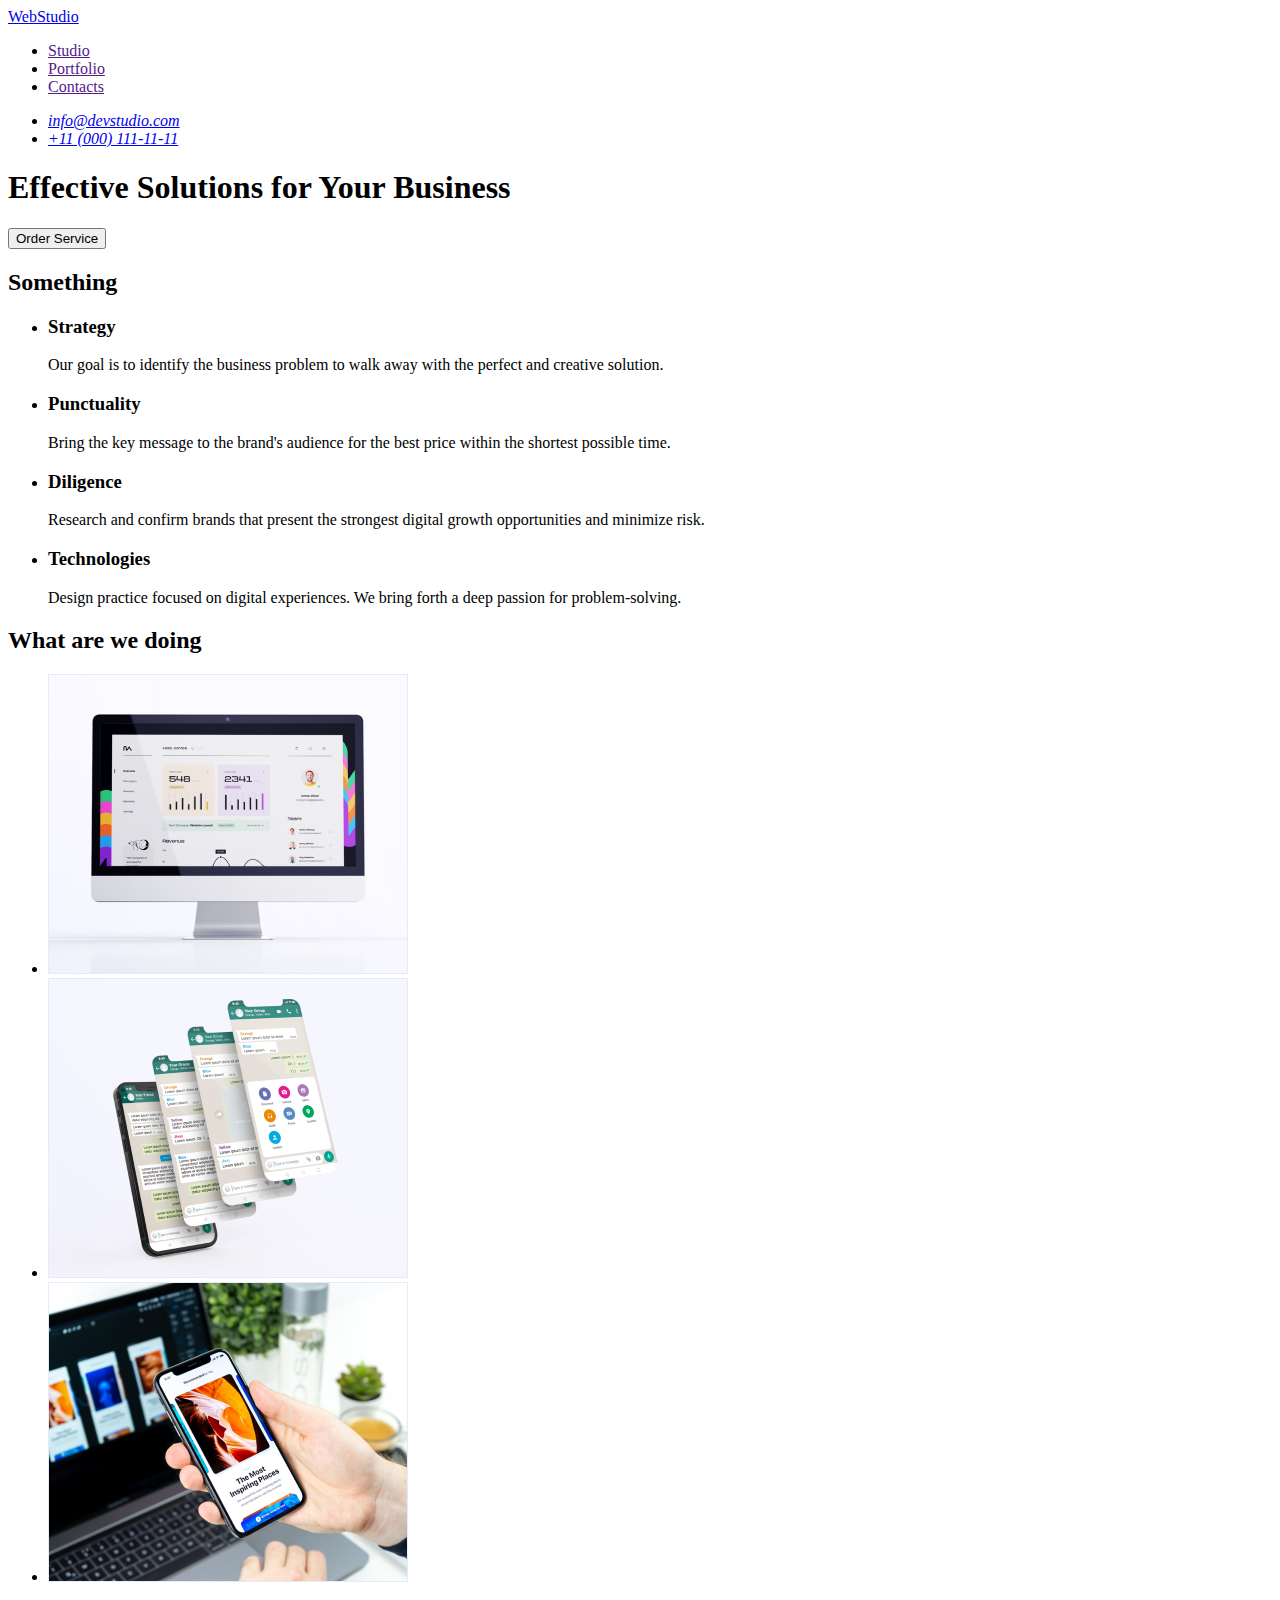
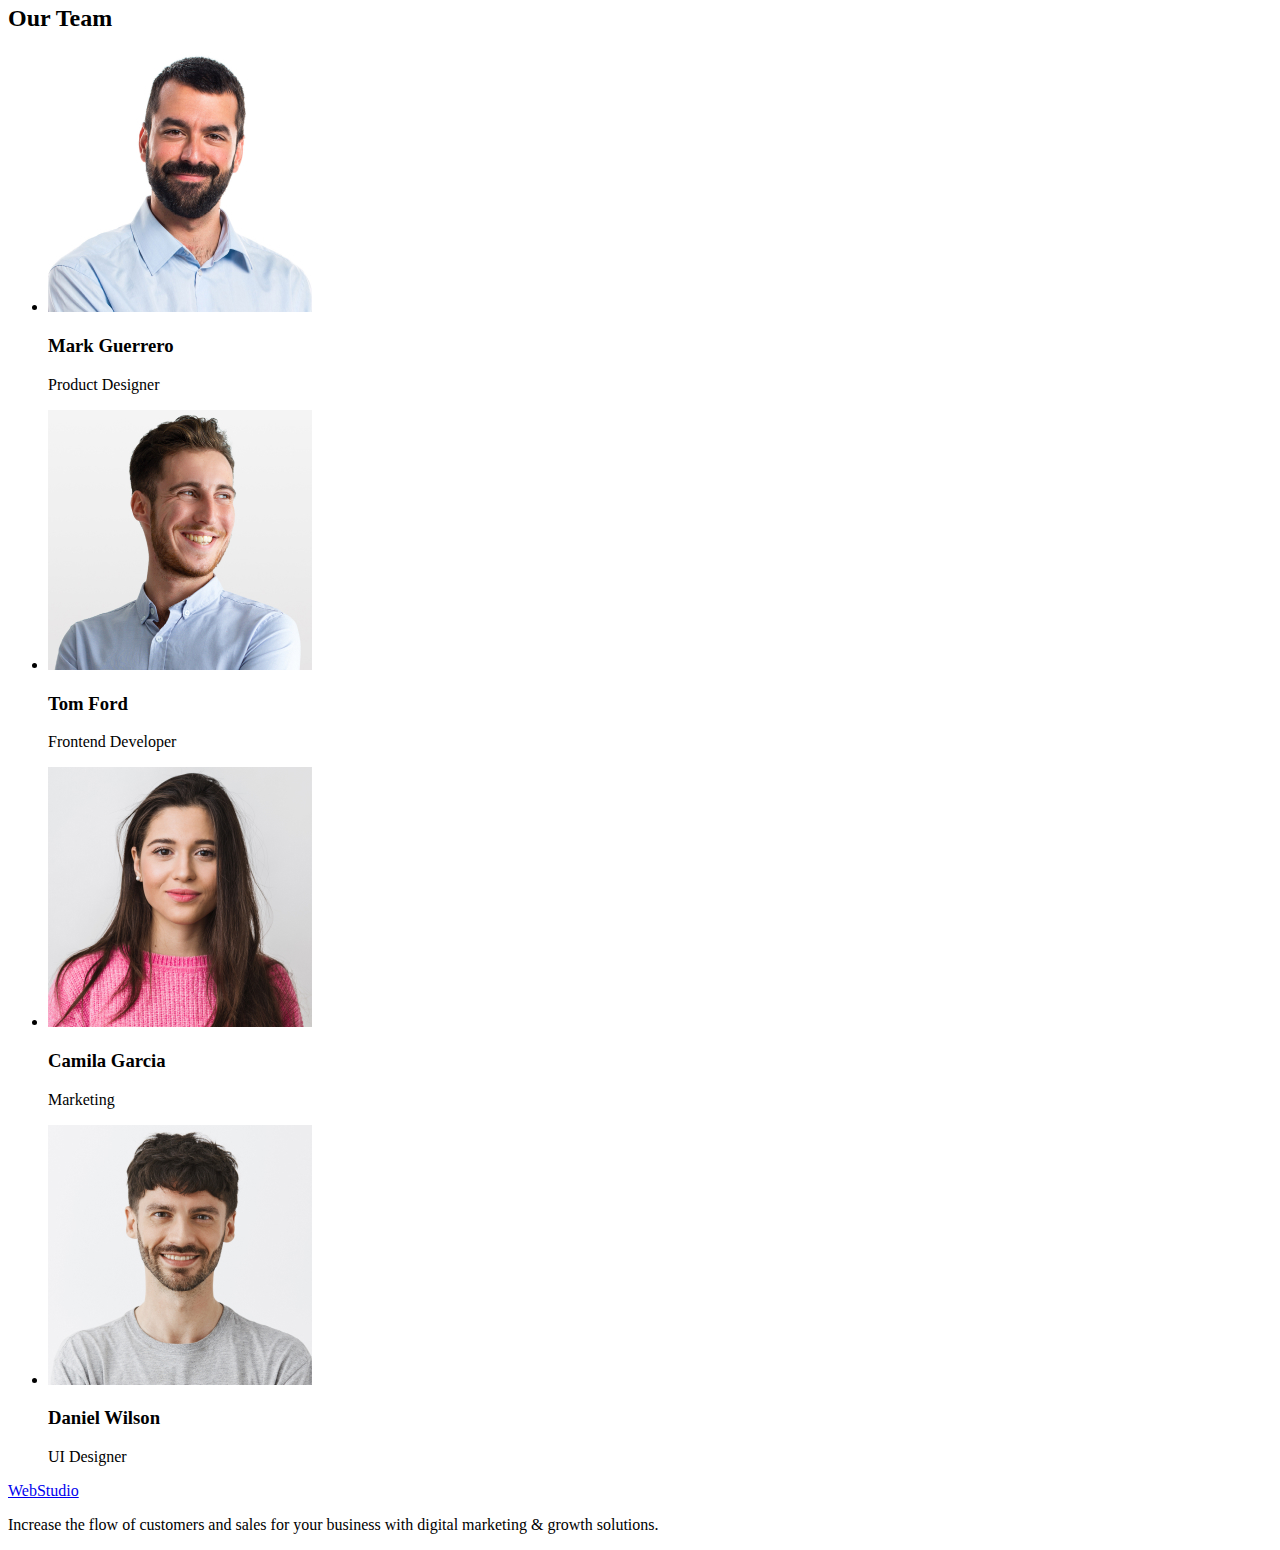
==== index.html @ 7dac35d1 "+" ====
<!DOCTYPE html>
<html lang="en">
  <head>
    <meta charset="UTF-8" />
    <meta http-equiv="X-UA-Compatible" content="IE=edge" />
    <meta name="viewport" content="width=device-width, initial-scale=1.0" />
    <title>WebStudio</title>
  </head>
  <body>
    <header>
      <nav>
        <a href="./index.html">WebStudio</a>
        <ul>
          <li><a href="">Studio</a></li>
          <li><a href="">Portfolio</a></li>
          <li><a href="">Contacts</a></li>
        </ul>
      </nav>
      <address>
        <ul>
          <li><a href="mailto:info@devstudio.com">info@devstudio.com</a></li>
          <li><a href="tel:+110001111111">+11 (000) 111-11-11</a></li>
        </ul>
      </address>
    </header>
    <main>
      <section>
        <h1>Effective Solutions for Your Business</h1>
        <button type="button">Order Service</button>
      </section>
      <section>
        <h2>Something</h2>
        <ul>
          <li>
            <h3>Strategy</h3>
            <p>
              Our goal is to identify the business problem to walk away with the
              perfect and creative solution.
            </p>
          </li>

          <li>
            <h3>Punctuality</h3>
            <p>
              Bring the key message to the brand's audience for the best price
              within the shortest possible time.
            </p>
          </li>

          <li>
            <h3>Diligence</h3>
            <p>
              Research and confirm brands that present the strongest digital
              growth opportunities and minimize risk.
            </p>
          </li>

          <li>
            <h3>Technologies</h3>
            <p>
              Design practice focused on digital experiences. We bring forth a
              deep passion for problem-solving.
            </p>
          </li>
        </ul>
      </section>
      <section>
        <h2>What are we doing</h2>
        <ul>
          <li><img src="./images/wwd.jpg" alt="first-logo" width="360" /></li>
          <li><img src="./images/wwd2.jpg" alt="second-logo" width="360" /></li>
          <li><img src="./images/wwd3.jpg" alt="third-logo" width="360" /></li>
        </ul>
      </section>
      <section>
        <h2>Our Team</h2>
        <ul>
          <li>
            <img src="./images/team1.jpg" alt="team-1" width="264" />
            <h3>Mark Guerrero</h3>
            <p>Product Designer</p>
          </li>
          <li>
            <img src="./images/team2.jpg" alt="team-2" width="264" />
            <h3>Tom Ford</h3>
            <p>Frontend Developer</p>
          </li>
          <li>
            <img src="./images/team3.jpg" alt="team-3" width="264" />
            <h3>Camila Garcia</h3>
            <p>Marketing</p>
          </li>
          <li>
            <img src="./images/team4.jpg" alt="team-4" width="264" />
            <h3>Daniel Wilson</h3>
            <p>UI Designer</p>
          </li>
        </ul>
      </section>
    </main>
    <footer>
      <a href="./index.html">WebStudio</a>
      <p>
        Increase the flow of customers and sales for your business with digital
        marketing & growth solutions.
      </p>
    </footer>
  </body>
</html>
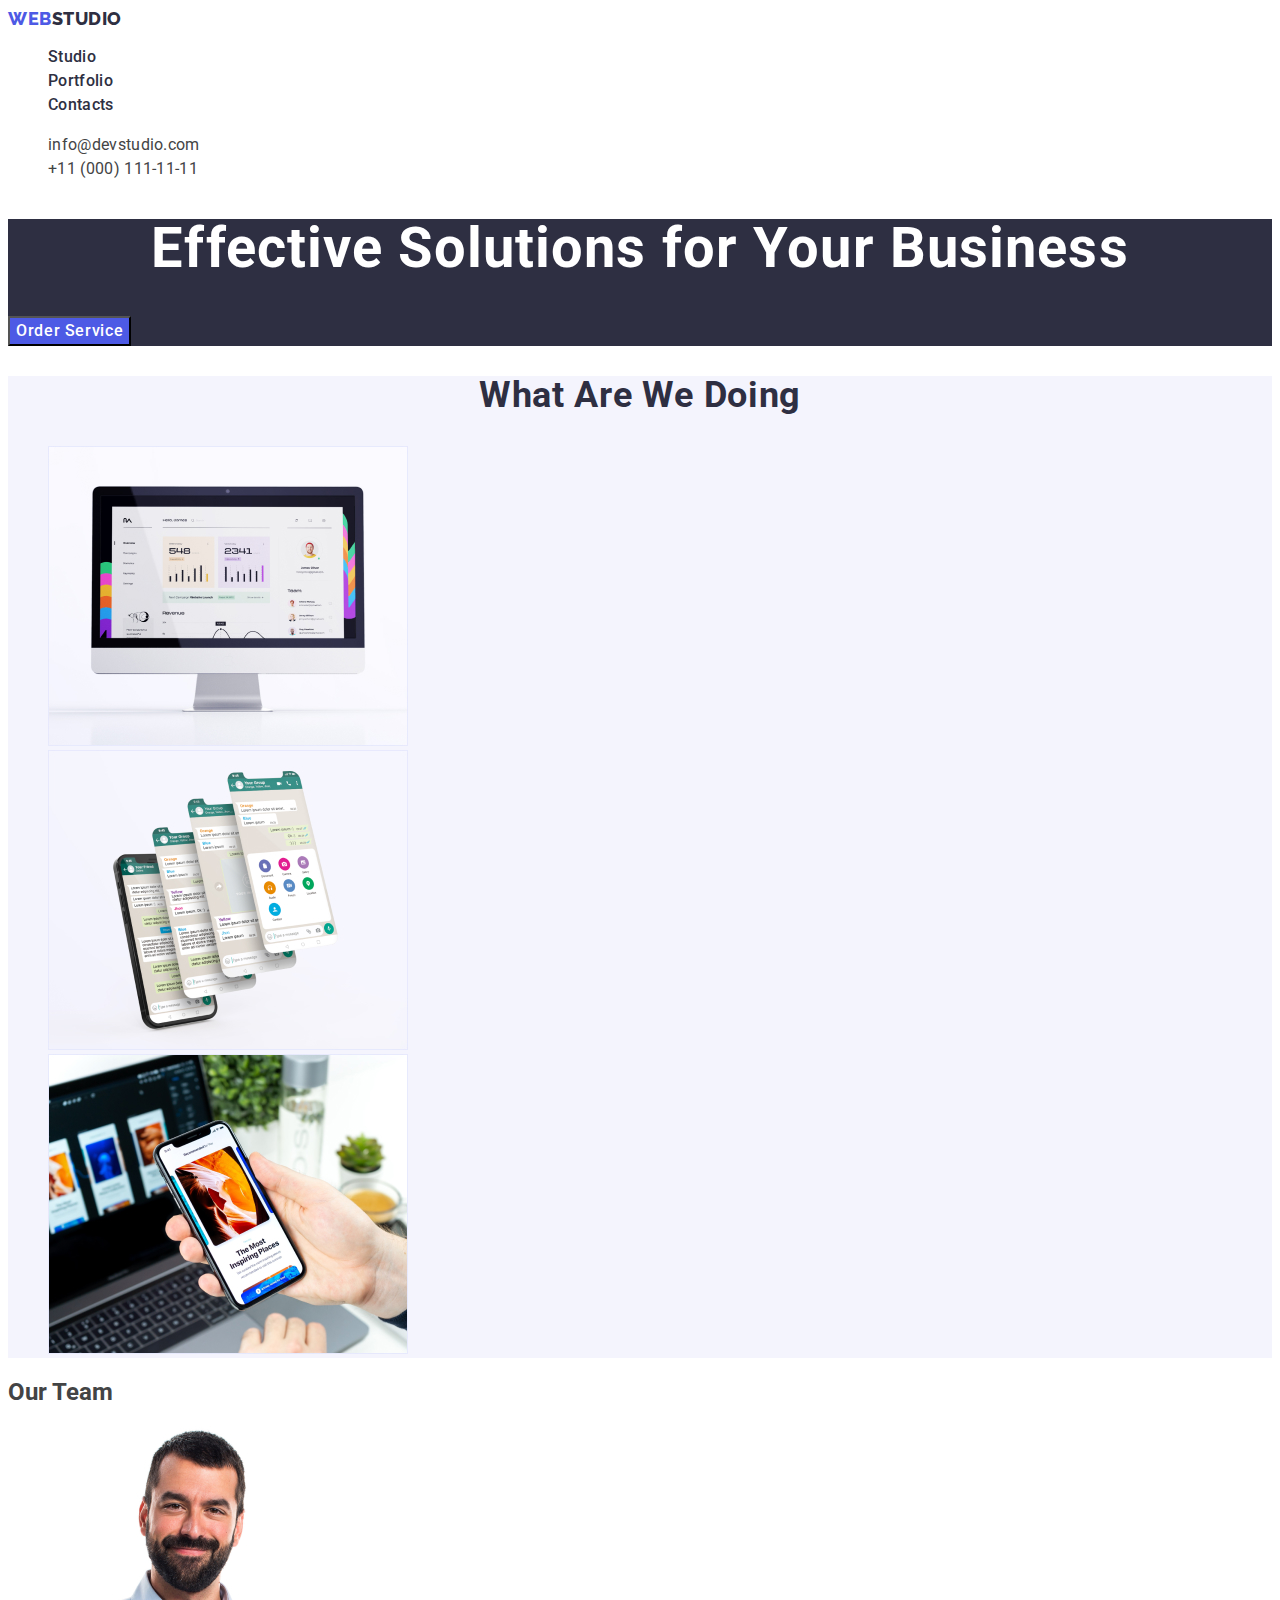
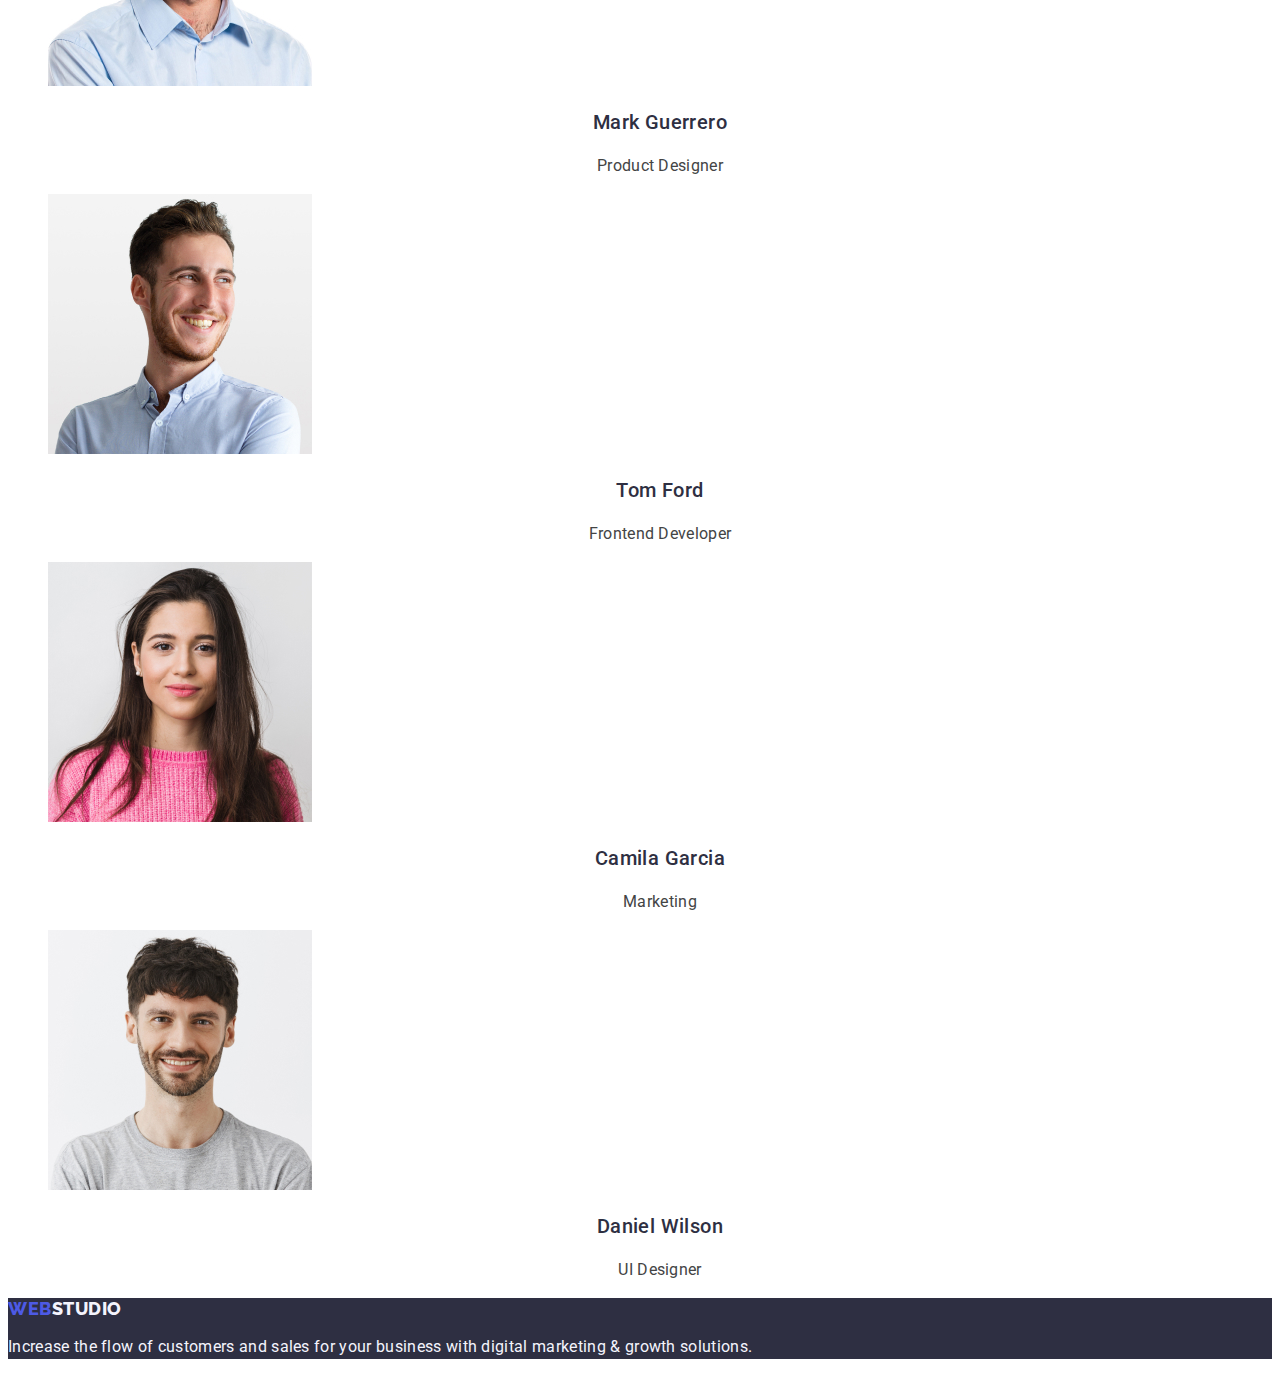
==== commit 0603b3df: "+" ====
--- a/index.html
+++ b/index.html
@@ -5,68 +5,75 @@
     <meta http-equiv="X-UA-Compatible" content="IE=edge" />
     <meta name="viewport" content="width=device-width, initial-scale=1.0" />
     <title>WebStudio</title>
+    <link rel="preconnect" href="https://fonts.googleapis.com" />
+    <link rel="preconnect" href="https://fonts.gstatic.com" crossorigin />
+    <link href="https://fonts.googleapis.com/css2?family=Raleway:wght@800&family=Roboto:wght@400;500;700;900&display=swap"
+      rel="stylesheet"
+    />
+    <link rel="stylesheet" href="./css/styles.css" />
+    
   </head>
   <body>
     <header>
       <nav>
-        <a href="./index.html">WebStudio</a>
-        <ul>
-          <li><a href="">Studio</a></li>
-          <li><a href="">Portfolio</a></li>
-          <li><a href="">Contacts</a></li>
+        <a href="./index.html" class="header-logo link">Web<span class="header-logo-color">Studio</span></a>
+        <ul class="list">
+          <li><a href="./index.html" class="header-link link">Studio</a></li>
+          <li><a href="./portfolio.html" class="header-link link">Portfolio</a></li>
+          <li><a href="" class="header-link link">Contacts</a></li>
         </ul>
       </nav>
-      <address>
-        <ul>
-          <li><a href="mailto:info@devstudio.com">info@devstudio.com</a></li>
-          <li><a href="tel:+110001111111">+11 (000) 111-11-11</a></li>
+      <address class="header-address">
+        <ul class="list">
+          <li><a href="mailto:info@devstudio.com" class="header-address-link link">info@devstudio.com</a></li>
+          <li><a href="tel:+110001111111" class="header-address-link link">+11 (000) 111-11-11</a></li>
         </ul>
       </address>
     </header>
     <main>
-      <section>
-        <h1>Effective Solutions for Your Business</h1>
-        <button type="button">Order Service</button>
+      <section class="hero-main-page">
+        <h1 class="hero-title">Effective Solutions for Your Business</h1>
+        <button type="button" class="hero-button">Order Service</button>
       </section>
-      <section>
-        <h2>Something</h2>
-        <ul>
+      <section class="values"
+        <h2 hidden class="values-title">Something</h2>
+        <ul class="list">
           <li>
-            <h3>Strategy</h3>
-            <p>
+            <h3 class="values-title">Strategy</h3>
+            <p class="text">
               Our goal is to identify the business problem to walk away with the
               perfect and creative solution.
             </p>
           </li>
 
           <li>
-            <h3>Punctuality</h3>
-            <p>
+            <h3 class="values-title">Punctuality</h3>
+            <p class="text">
               Bring the key message to the brand's audience for the best price
               within the shortest possible time.
             </p>
           </li>
 
           <li>
-            <h3>Diligence</h3>
-            <p>
+            <h3 class="values-title">Diligence</h3>
+            <p class="text">
               Research and confirm brands that present the strongest digital
               growth opportunities and minimize risk.
             </p>
           </li>
 
           <li>
-            <h3>Technologies</h3>
-            <p>
+            <h3 class="values-title">Technologies</h3>
+            <p class="text">
               Design practice focused on digital experiences. We bring forth a
               deep passion for problem-solving.
             </p>
           </li>
         </ul>
       </section>
-      <section>
-        <h2>What are we doing</h2>
-        <ul>
+      <section class="team">
+        <h2 class="team-title">What are we doing</h2>
+        <ul class="list">
           <li><img src="./images/wwd.jpg" alt="first-logo" width="360" /></li>
           <li><img src="./images/wwd2.jpg" alt="second-logo" width="360" /></li>
           <li><img src="./images/wwd3.jpg" alt="third-logo" width="360" /></li>
@@ -74,33 +81,33 @@
       </section>
       <section>
         <h2>Our Team</h2>
-        <ul>
+        <ul class="list">
           <li>
             <img src="./images/team1.jpg" alt="team-1" width="264" />
-            <h3>Mark Guerrero</h3>
-            <p>Product Designer</p>
+            <h3 class="worker-name">Mark Guerrero</h3>
+            <p class="team-text">Product Designer</p>
           </li>
           <li>
             <img src="./images/team2.jpg" alt="team-2" width="264" />
-            <h3>Tom Ford</h3>
-            <p>Frontend Developer</p>
+            <h3 class="worker-name">Tom Ford</h3>
+            <p  class="team-text">Frontend Developer</p>
           </li>
           <li>
             <img src="./images/team3.jpg" alt="team-3" width="264" />
-            <h3>Camila Garcia</h3>
-            <p>Marketing</p>
+            <h3 class="worker-name">Camila Garcia</h3>
+            <p  class="team-text">Marketing</p>
           </li>
           <li>
             <img src="./images/team4.jpg" alt="team-4" width="264" />
-            <h3>Daniel Wilson</h3>
-            <p>UI Designer</p>
+            <h3 class="worker-name">Daniel Wilson</h3>
+            <p  class="team-text">UI Designer</p>
           </li>
         </ul>
       </section>
     </main>
-    <footer>
-      <a href="./index.html">WebStudio</a>
-      <p>
+    <footer class="footer">
+      <a href="./index.html" class="footer-logo link">Web<span class="footer-logo-color">Studio</span></a>
+      <p class="footer-text">
         Increase the flow of customers and sales for your business with digital
         marketing & growth solutions.
       </p>
--- a/css/styles.css
+++ b/css/styles.css
@@ -0,0 +1,226 @@
+body {
+  font-family: "Roboto", sans-serif;
+  color: var(--text-color);
+  background-color: var(--background-color);
+}
+
+:root {
+  --background-color: #ffffff;
+  --title-color: #2e2f42;
+  --text-color: #434445;
+}
+
+.list {
+  list-style: none;
+}
+
+.link {
+  text-decoration: none;
+}
+
+.header {
+  background-color: var(--background-color);
+}
+
+.header-logo {
+  font-family: "Raleway", sans-serif;
+  font-style: normal;
+  font-weight: 800;
+  font-size: 18px;
+  line-height: 1.17;
+  display: flex;
+  align-items: center;
+  letter-spacing: 0.03em;
+  text-transform: uppercase;
+  color: #4d5ae5;
+}
+
+.header-logo-color {
+  color: var(--title-color);
+}
+
+.header-link {
+  font-weight: 500;
+  font-size: 16px;
+  line-height: 1.5;
+  letter-spacing: 0.02em;
+  color: var(--title-color);
+}
+
+.header-link:hover,
+.header-link:focus {
+  color: #404bbf;
+}
+
+.header-address {
+  font-style: normal;
+}
+
+.header-address-link {
+  font-family: "Roboto", sans-serif;
+  font-style: normal;
+  font-weight: 400;
+  font-size: 16px;
+  line-height: 1.5;
+  letter-spacing: 0.02em;
+  color: var(--text-color);
+}
+
+.header-address-link:hover,
+.header-address-link:focus {
+  color: #404bbf;
+}
+
+.hero-main-page {
+  background: #2e2f42;
+}
+
+.hero-title {
+  font-size: 56px;
+  line-height: 1.07;
+  text-align: center;
+  letter-spacing: 0.02em;
+  color: var(--background-color);
+}
+
+.hero-bn {
+  font-family: "Roboto", sans-serif;
+  font-style: normal;
+  font-weight: 500;
+  font-size: 16px;
+  line-height: 1.5;
+  display: flex;
+  align-items: center;
+  text-align: center;
+  letter-spacing: 0.04em;
+  background: #f4f4fd;
+  color: #4d5ae5;
+  cursor: pointer;
+}
+
+.hero-bn:hover,
+.hero-bn:focus {
+  background: #404bbf;
+  color: #ffffff;
+}
+
+.hero-button {
+  font-family: "Roboto", sans-serif;
+  font-style: normal;
+  font-weight: 500;
+  font-size: 16px;
+  line-height: 1.5;
+  display: flex;
+  align-items: center;
+  letter-spacing: 0.04em;
+  background: #4d5ae5;
+  color: var(--background-color);
+  cursor: pointer;
+}
+
+.hero-button:hover,
+.hero-button:focus {
+  background: #404bbf;
+}
+
+.values {
+  background-color: var(--background-color);
+}
+
+.values-title {
+  font-weight: 500;
+  font-size: 20px;
+  line-height: 1.2;
+  letter-spacing: 0.02em;
+  color: var(--title-color);
+}
+
+.work {
+  background-color: var(--background-color);
+}
+
+.work-title {
+  font-size: 36px;
+  line-height: 1.11;
+  text-align: center;
+  letter-spacing: 0.02em;
+  text-transform: capitalize;
+  color: var(--title-color);
+}
+
+.team {
+  background-color: #f4f4fd;
+}
+
+.team-title {
+  font-size: 36px;
+  line-height: 1.11;
+  text-align: center;
+  letter-spacing: 0.02em;
+  text-transform: capitalize;
+  color: var(--title-color);
+}
+
+.team-item {
+  background-color: #ffffff;
+}
+
+.worker-name {
+  font-weight: 500;
+  font-size: 20px;
+  line-height: 1.2;
+  text-align: center;
+  letter-spacing: 0.02em;
+  color: var(--title-color);
+}
+
+.team-text {
+  font-size: 16px;
+  line-height: 1.5;
+  text-align: center;
+  letter-spacing: 0.02em;
+  color: var(--text-color);
+}
+
+.hero-list-title {
+  font-weight: 500;
+  font-size: 20px;
+  line-height: 1.2;
+  letter-spacing: 0.02em;
+  color: var(--title-color);
+}
+
+.text {
+  font-size: 16px;
+  line-height: 1.5;
+  letter-spacing: 0.02em;
+  color: var(--text-color);
+}
+
+.footer {
+  background-color: var(--title-color);
+}
+
+.footer-logo {
+  font-family: "Raleway", sans-serif;
+  font-style: normal;
+  font-weight: 800;
+  font-size: 18px;
+  line-height: 1.17;
+  display: flex;
+  align-items: center;
+  letter-spacing: 0.03em;
+  text-transform: uppercase;
+  color: #4d5ae5;
+}
+
+.footer-logo-color {
+  color: #f4f4fd;
+}
+
+.footer-text {
+  font-size: 16px;
+  line-height: 1.5;
+  letter-spacing: 0.02em;
+  color: #f4f4fd;
+}
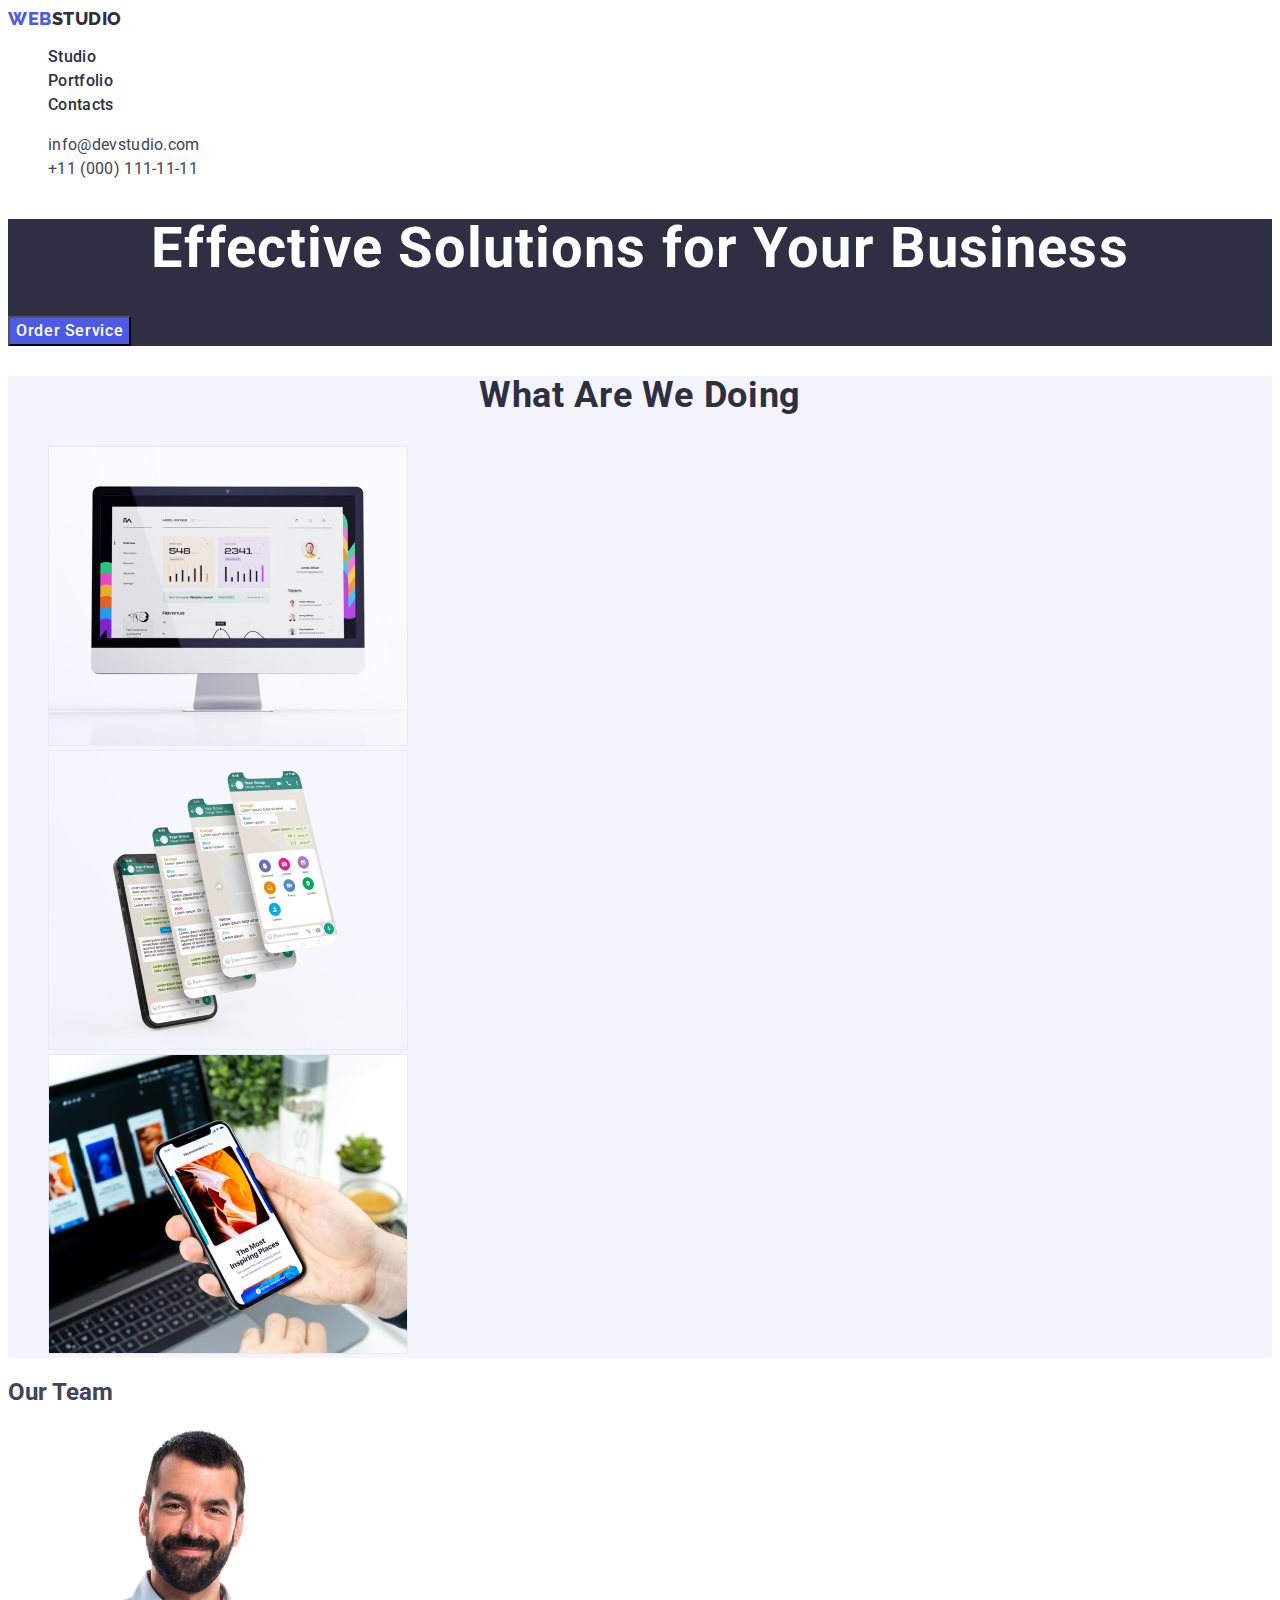
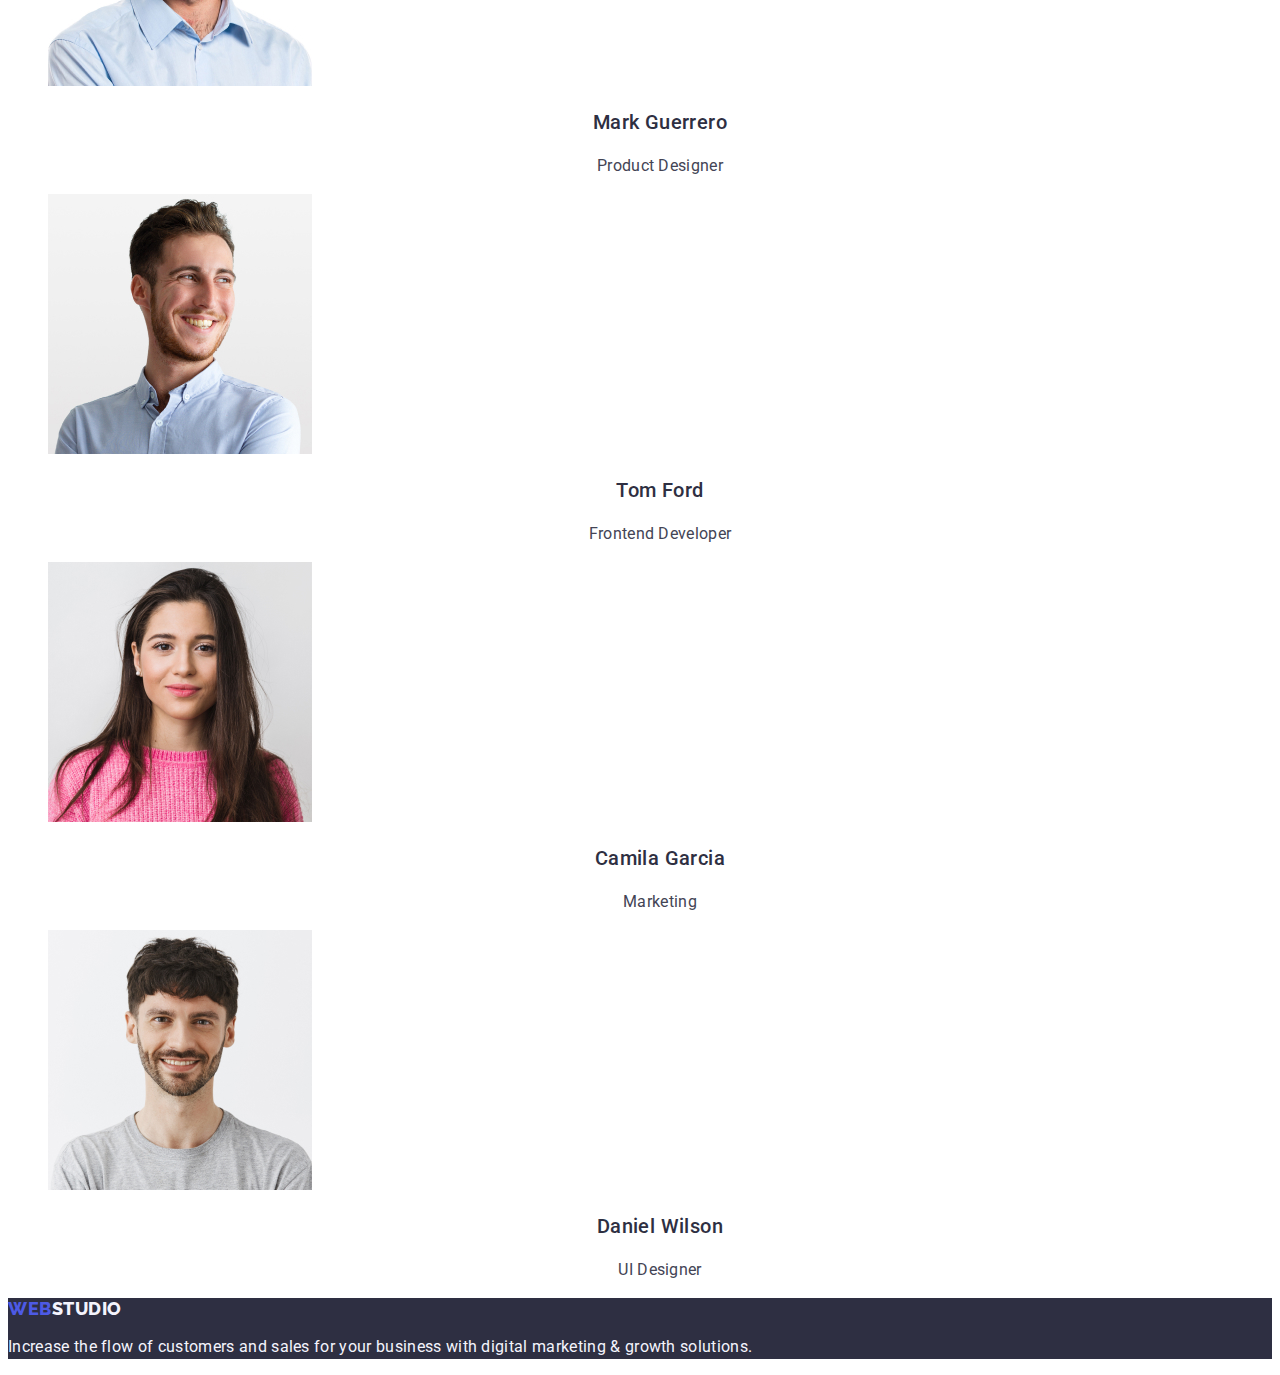
==== commit 6d2faee8: "+" ====
--- a/index.html
+++ b/index.html
@@ -4,14 +4,14 @@
     <meta charset="UTF-8" />
     <meta http-equiv="X-UA-Compatible" content="IE=edge" />
     <meta name="viewport" content="width=device-width, initial-scale=1.0" />
-    <title>WebStudio</title>
+    <title>Портфоліо</title>
     <link rel="preconnect" href="https://fonts.googleapis.com" />
     <link rel="preconnect" href="https://fonts.gstatic.com" crossorigin />
-    <link href="https://fonts.googleapis.com/css2?family=Raleway:wght@800&family=Roboto:wght@400;500;700;900&display=swap"
+    <link
+      href="https://fonts.googleapis.com/css2?family=Raleway:wght@800&family=Roboto:wght@400;500;700;900&display=swap"
       rel="stylesheet"
     />
     <link rel="stylesheet" href="./css/styles.css" />
-    
   </head>
   <body>
     <header>
--- a/css/styles.css
+++ b/css/styles.css
@@ -7,7 +7,7 @@
 :root {
   --background-color: #ffffff;
   --title-color: #2e2f42;
-  --text-color: #434445;
+  --text-color: #434455;
 }
 
 .list {
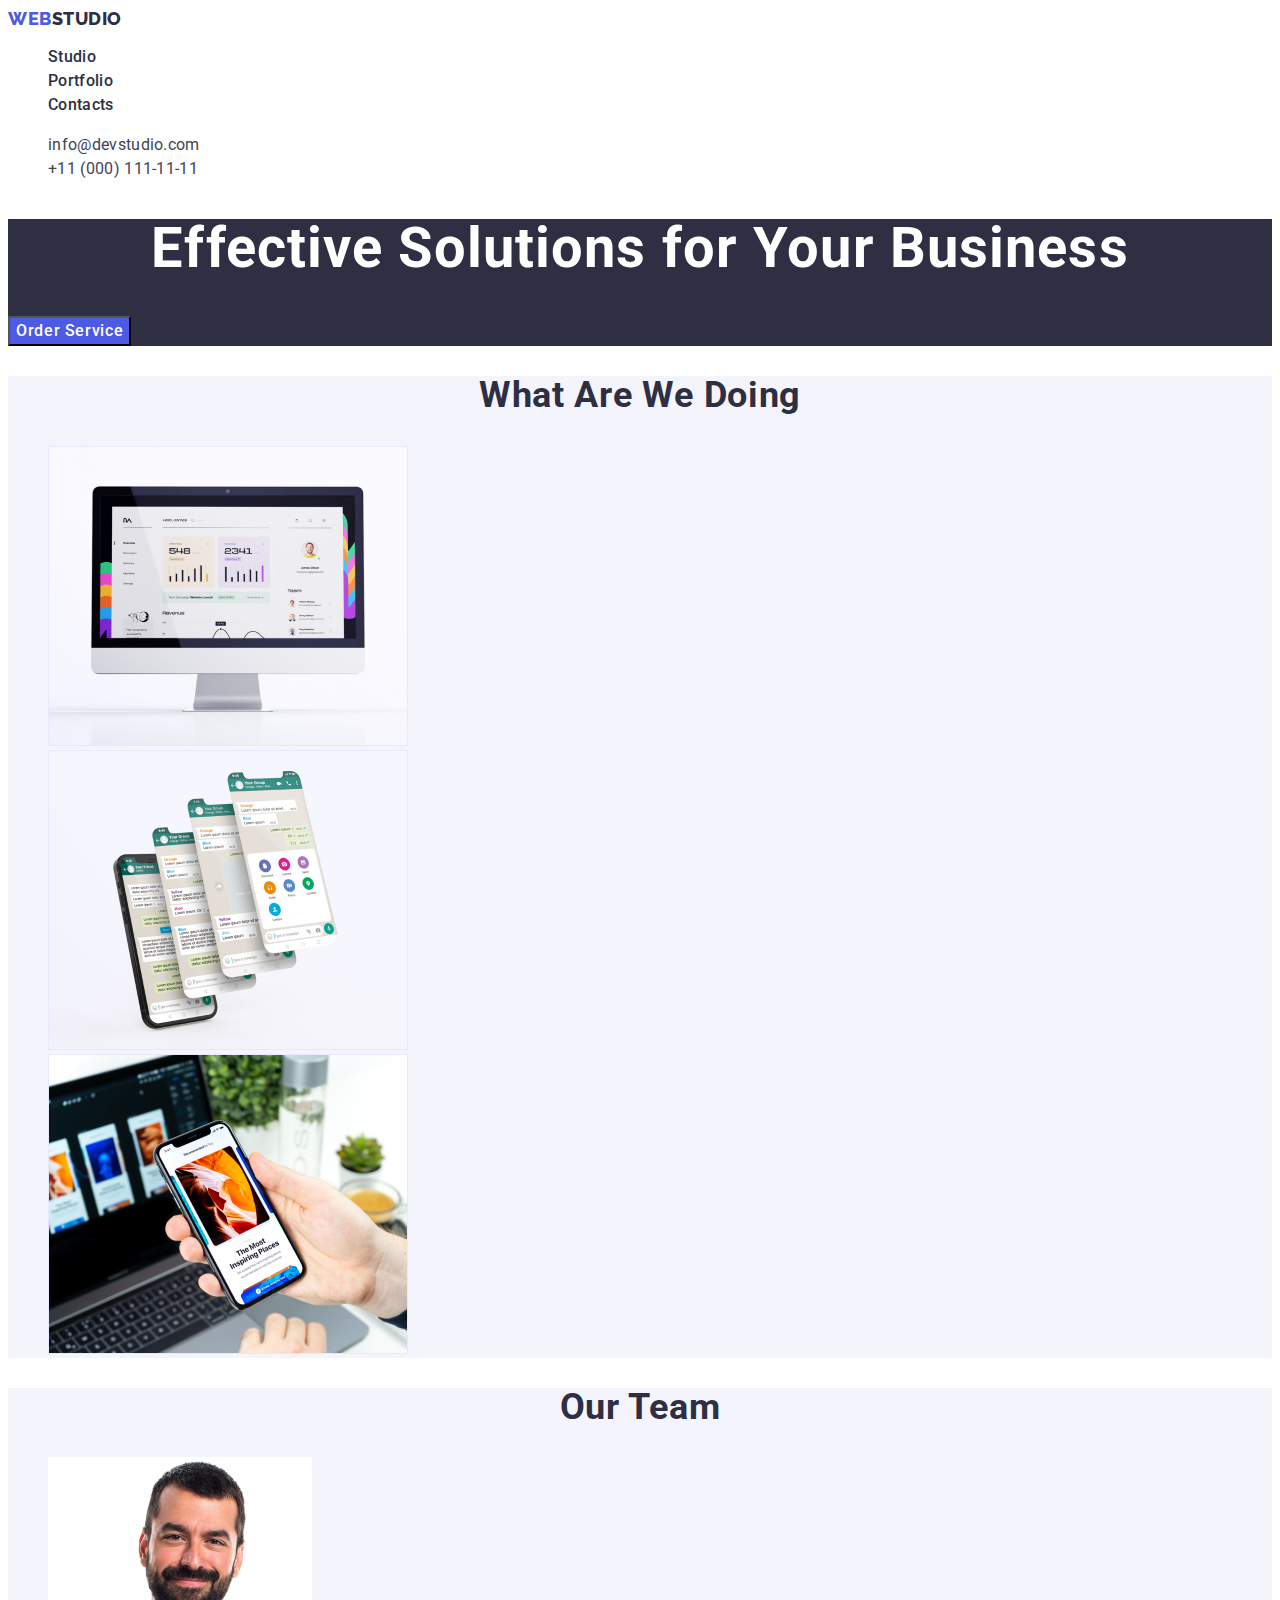
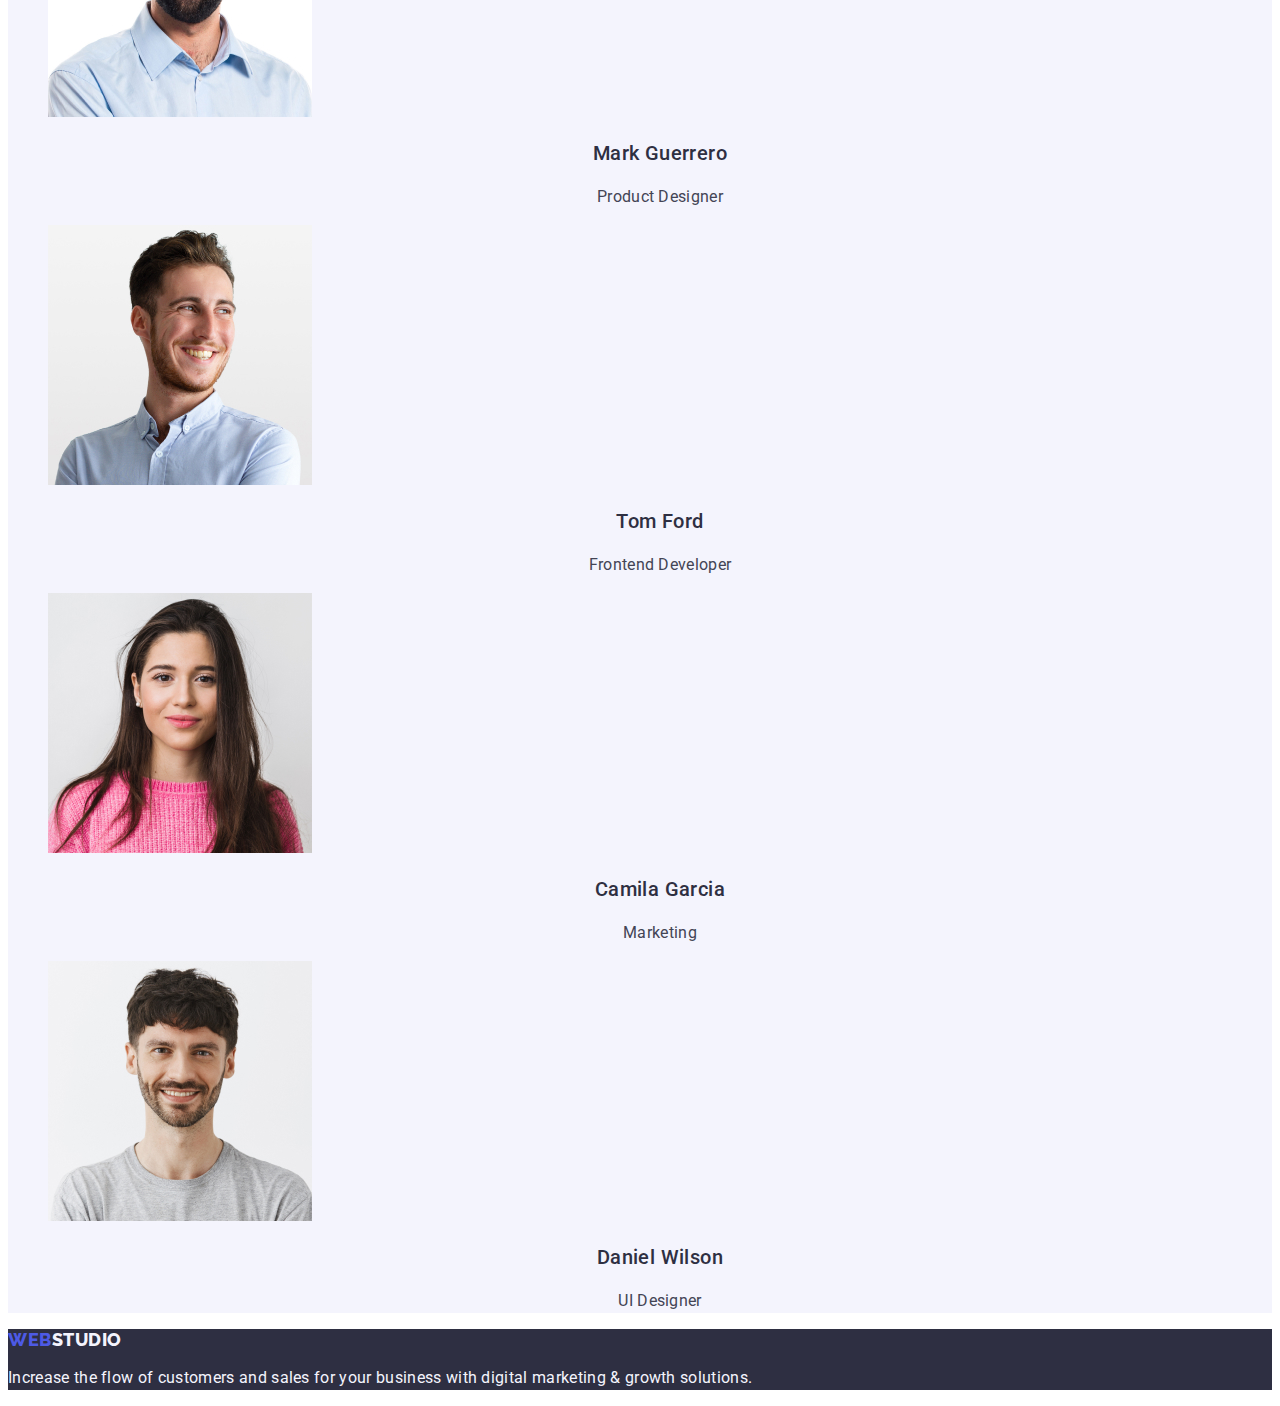
==== commit 1c81e457: "+" ====
--- a/index.html
+++ b/index.html
@@ -80,7 +80,8 @@
         </ul>
       </section>
       <section>
-        <h2>Our Team</h2>
+        <section class="team">
+          <h2 class="team-title">Our Team</h2>
         <ul class="list">
           <li>
             <img src="./images/team1.jpg" alt="team-1" width="264" />
--- a/css/styles.css
+++ b/css/styles.css
@@ -1,12 +1,12 @@
 body {
   font-family: "Roboto", sans-serif;
   color: var(--text-color);
-  background-color: var(--background-color);
+  background-color: var(--background-color)
 }
 
 :root {
-  --background-color: #ffffff;
-  --title-color: #2e2f42;
+  --background-color: #FFFFFF;
+  --title-color: #2E2F42;
   --text-color: #434455;
 }
 
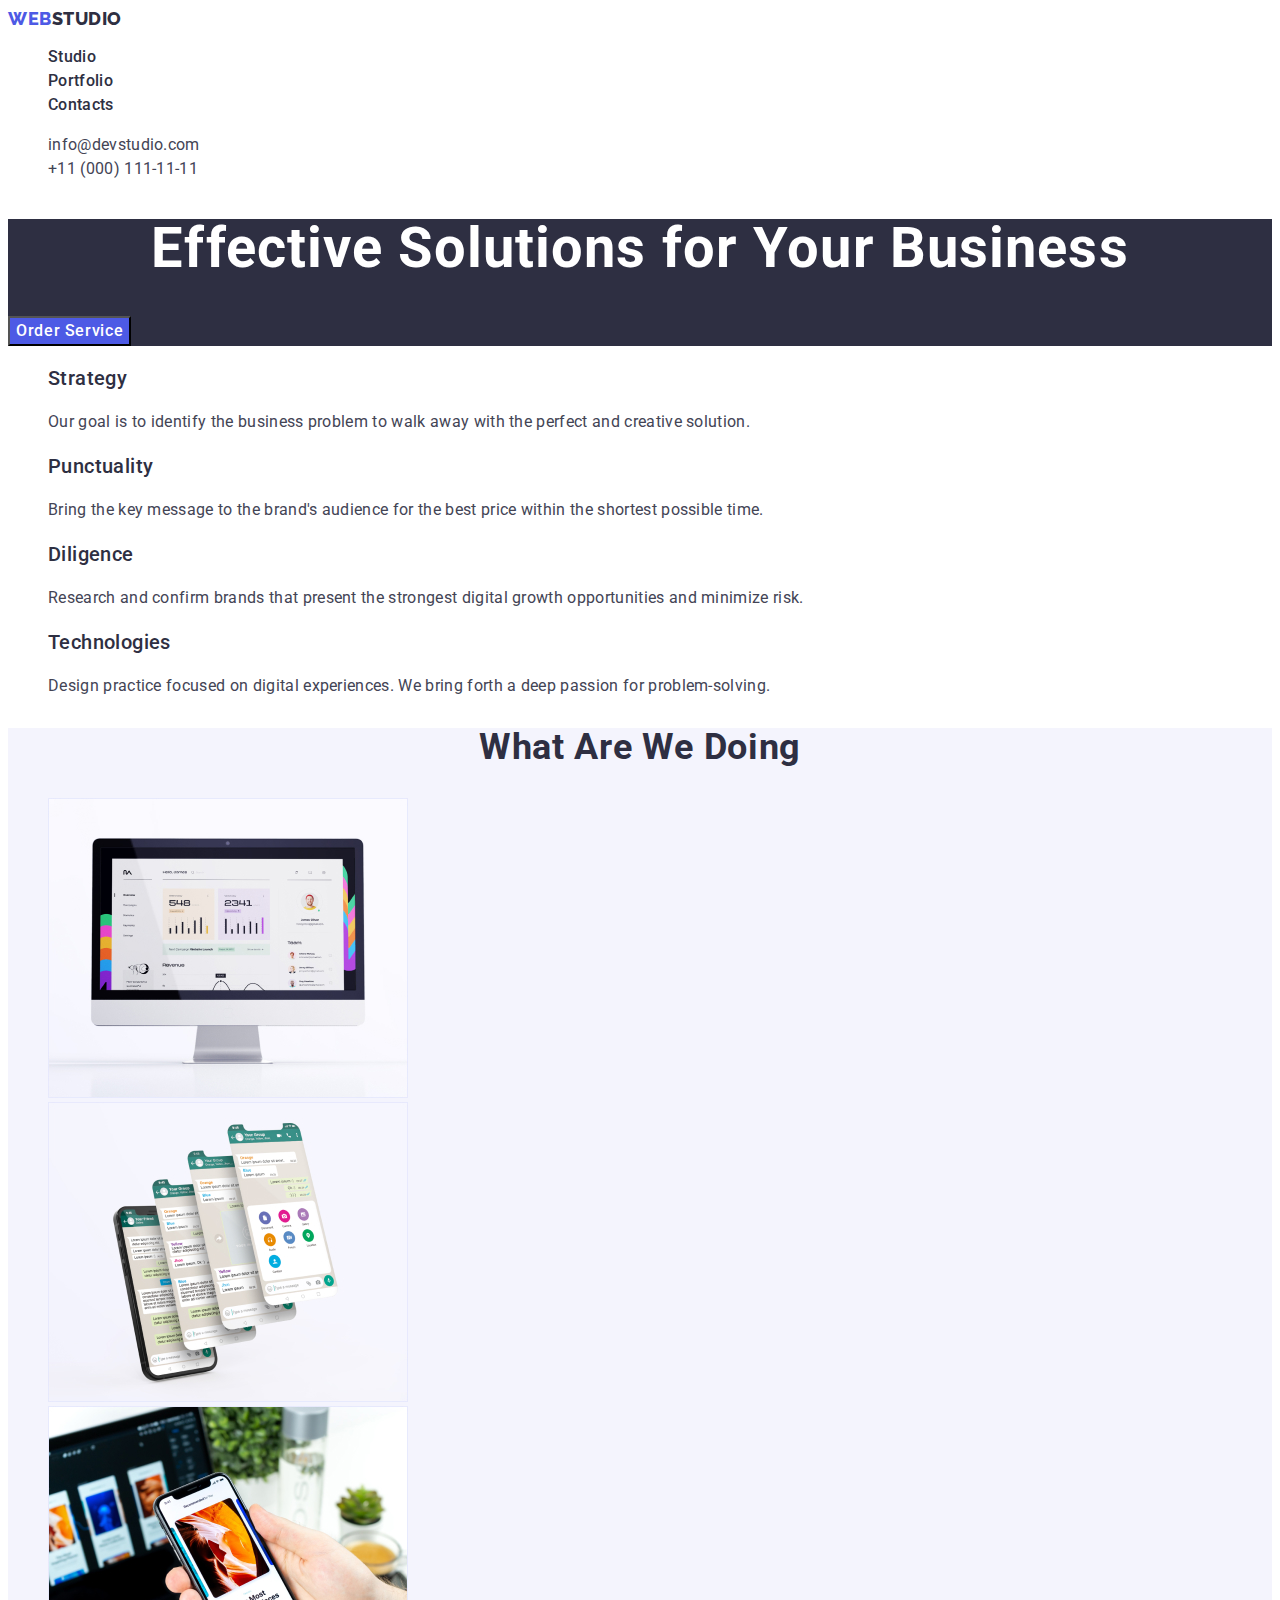
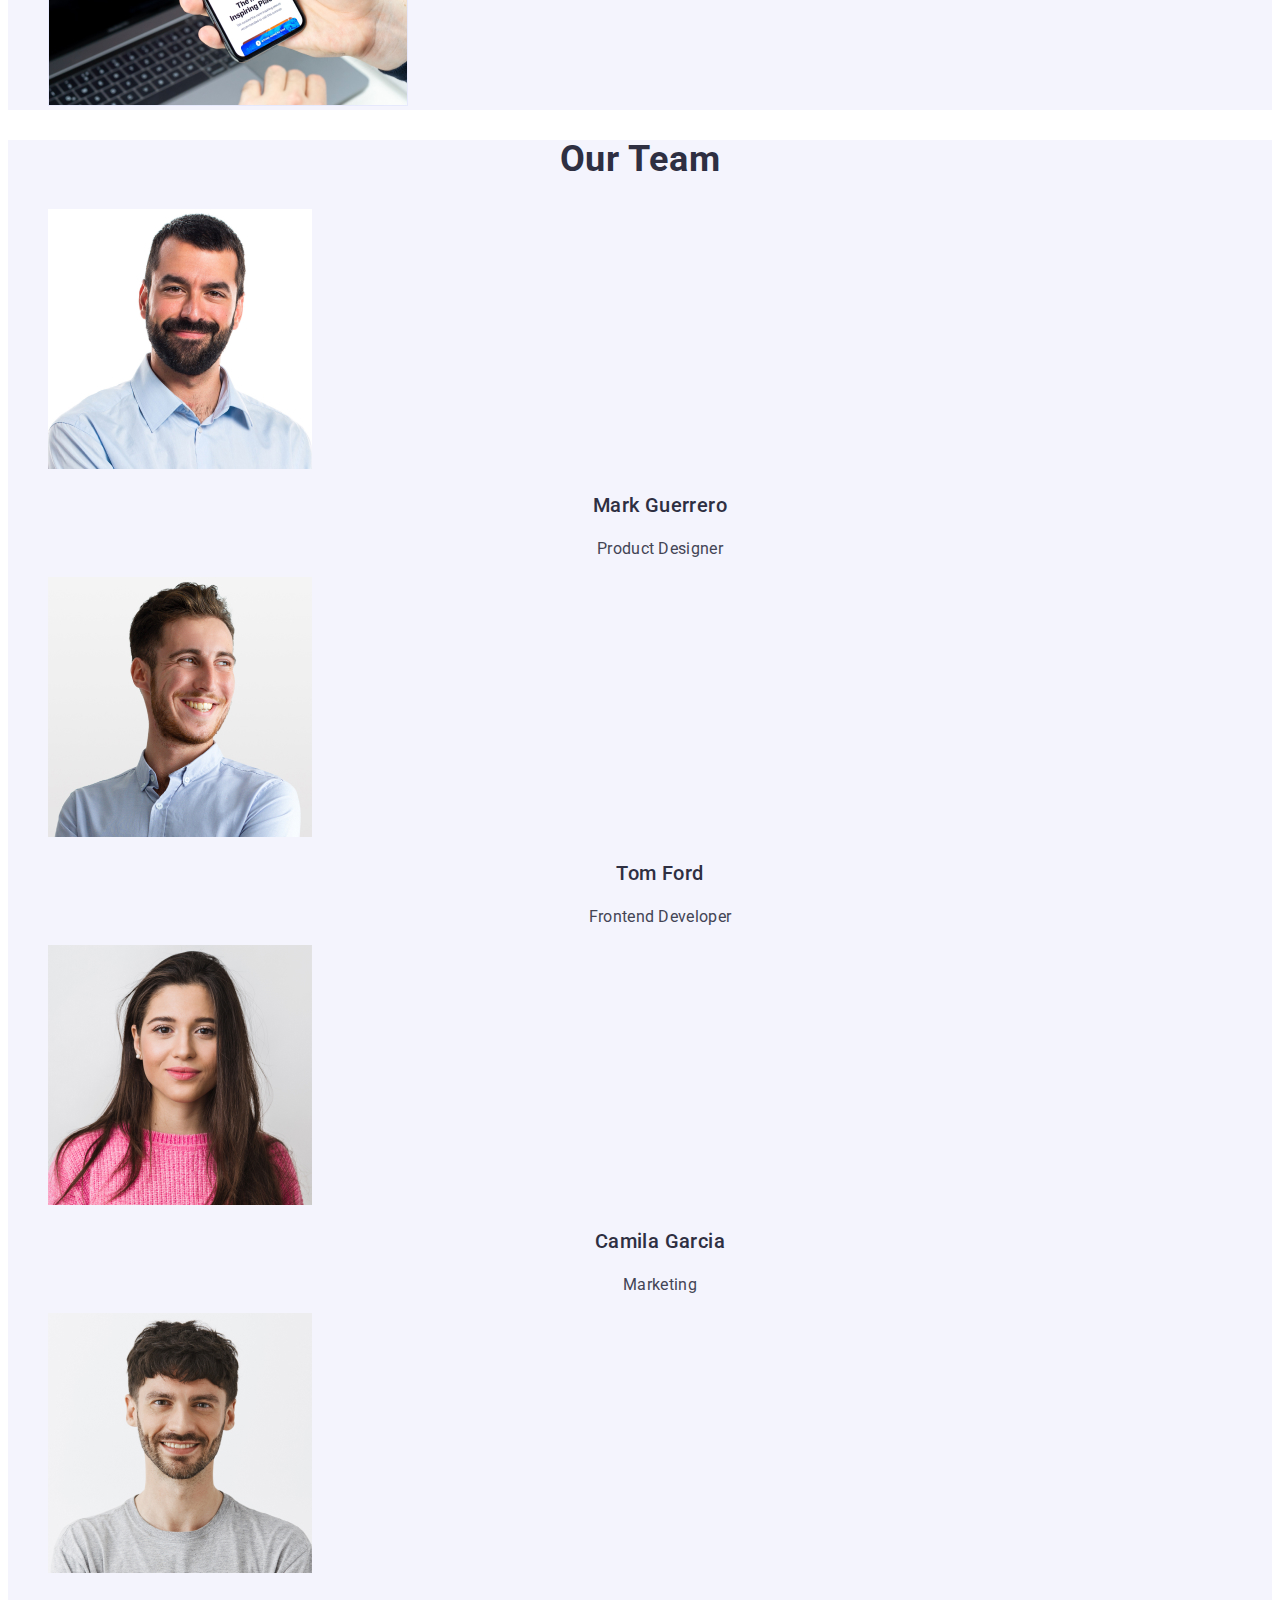
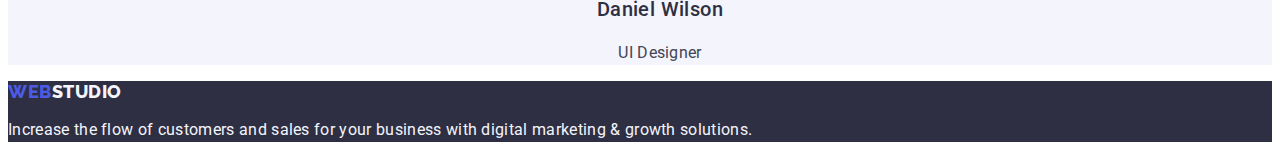
==== commit 55a173a9: "+" ====
--- a/index.html
+++ b/index.html
@@ -35,7 +35,7 @@
         <h1 class="hero-title">Effective Solutions for Your Business</h1>
         <button type="button" class="hero-button">Order Service</button>
       </section>
-      <section class="values"
+      <section class="values">
         <h2 hidden class="values-title">Something</h2>
         <ul class="list">
           <li>
@@ -79,7 +79,6 @@
           <li><img src="./images/wwd3.jpg" alt="third-logo" width="360" /></li>
         </ul>
       </section>
-      <section>
         <section class="team">
           <h2 class="team-title">Our Team</h2>
         <ul class="list">
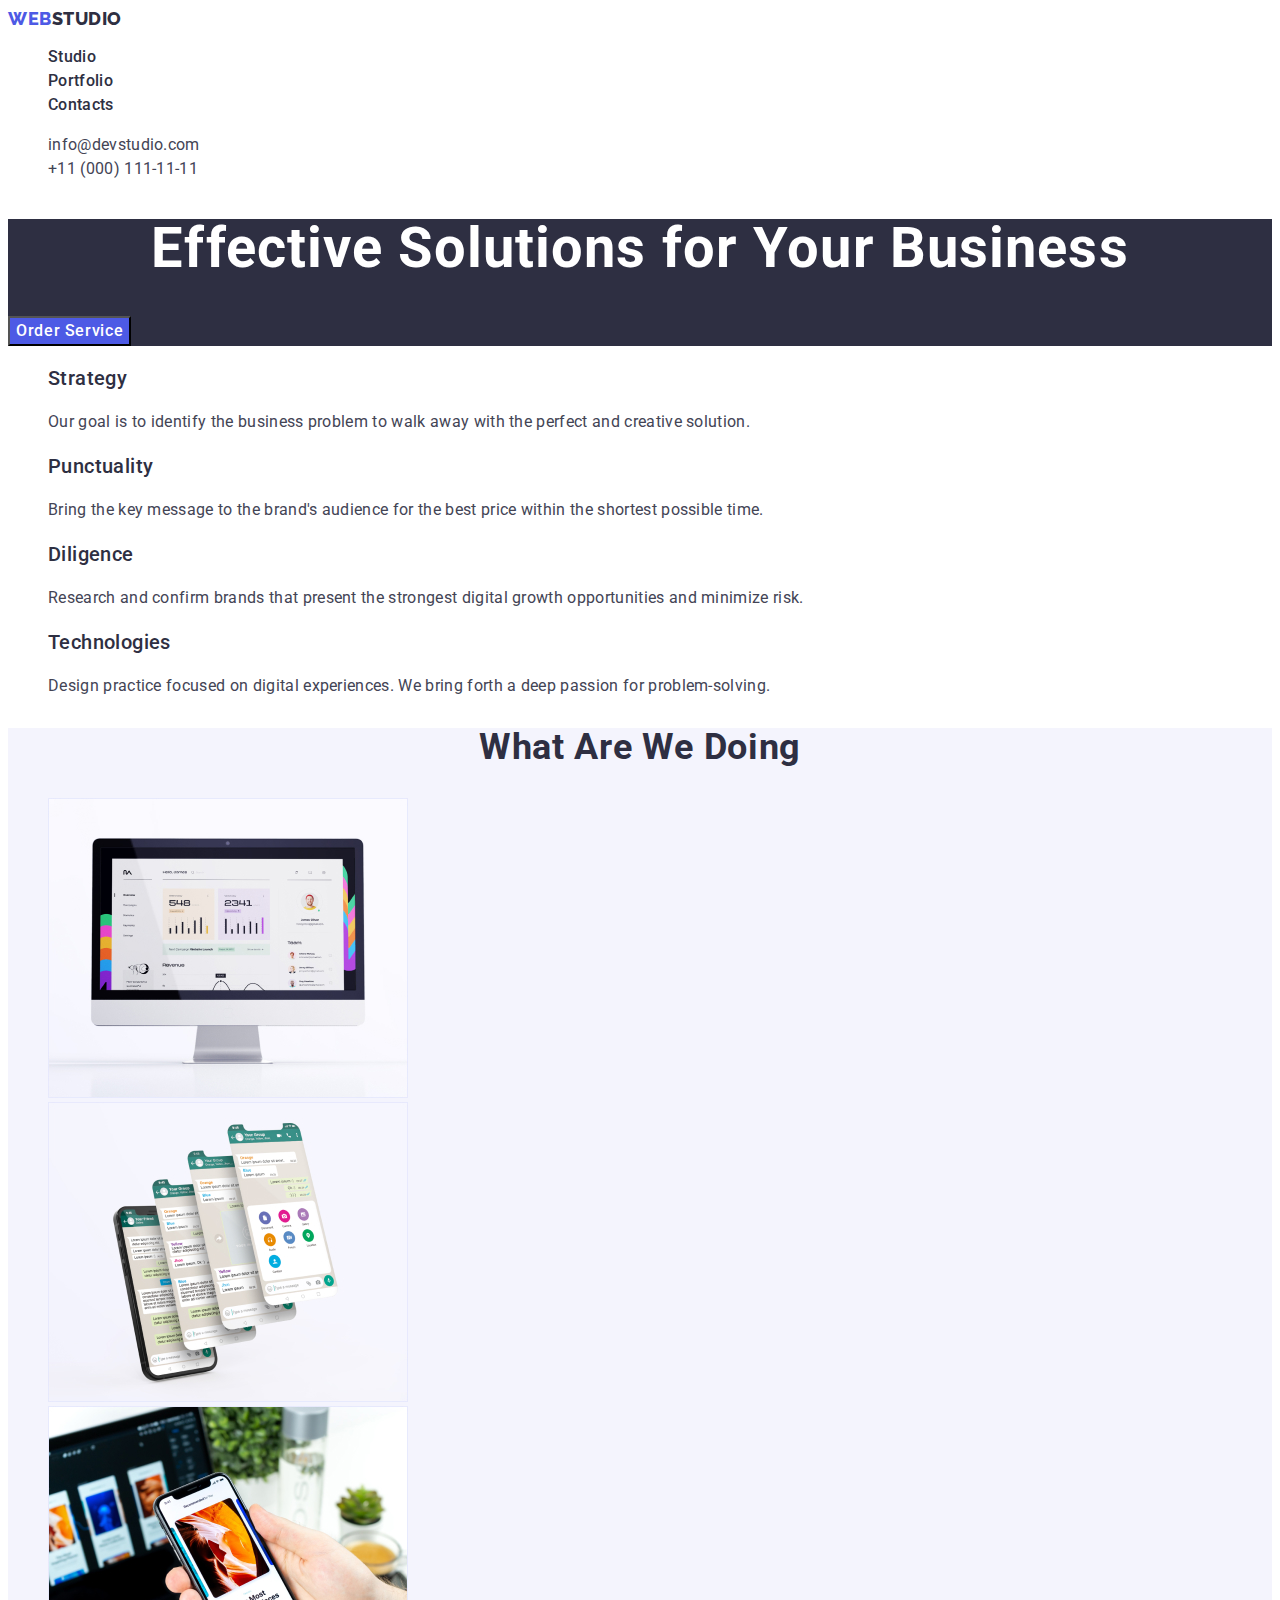
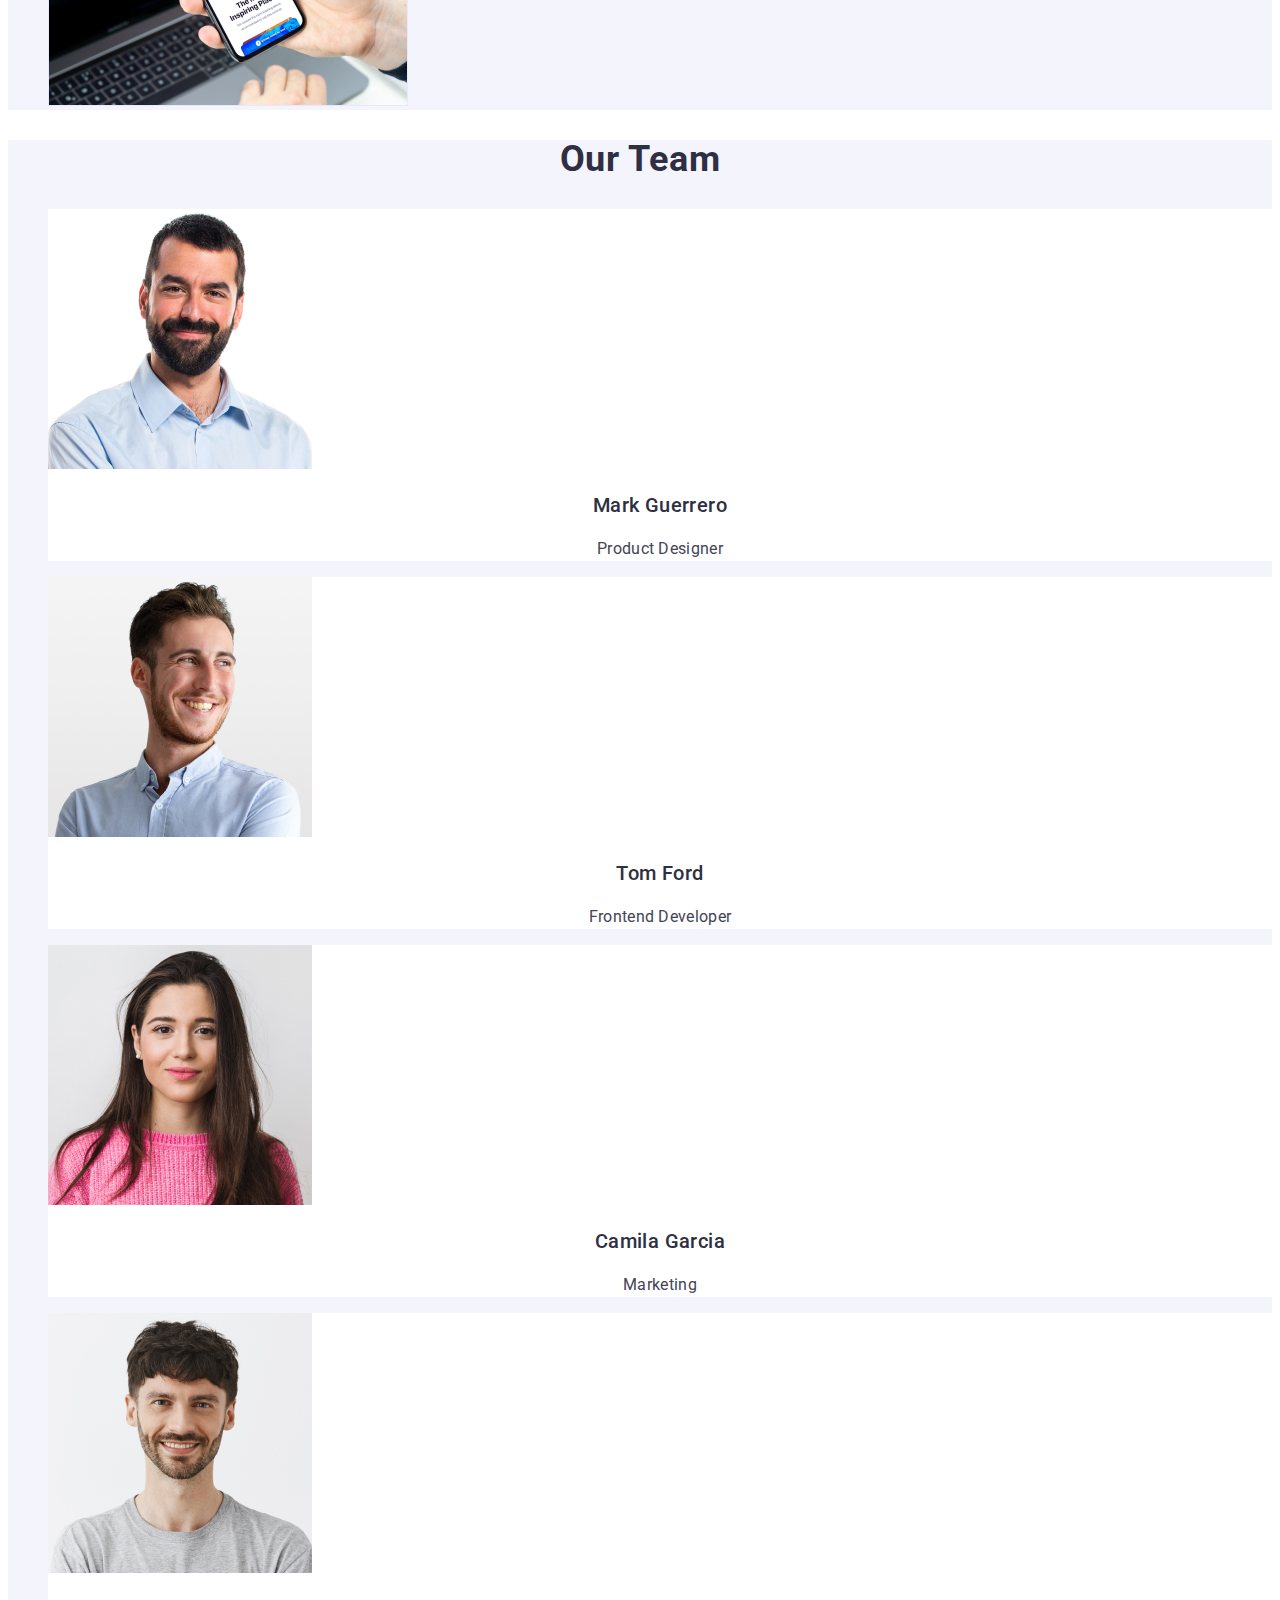
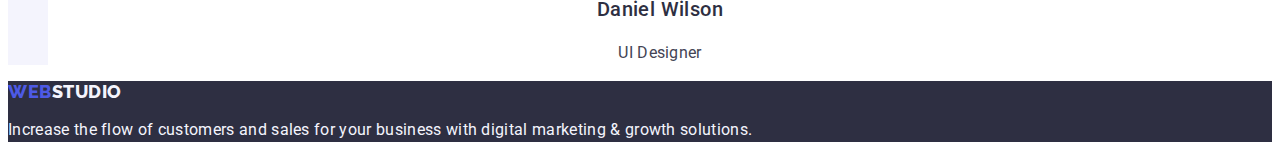
==== commit 18305679: "added few classes" ====
--- a/index.html
+++ b/index.html
@@ -82,22 +82,22 @@
         <section class="team">
           <h2 class="team-title">Our Team</h2>
         <ul class="list">
-          <li>
+          <li class="list-of-workers">
             <img src="./images/team1.jpg" alt="team-1" width="264" />
             <h3 class="worker-name">Mark Guerrero</h3>
             <p class="team-text">Product Designer</p>
           </li>
-          <li>
+          <li class="list-of-workers">
             <img src="./images/team2.jpg" alt="team-2" width="264" />
             <h3 class="worker-name">Tom Ford</h3>
             <p  class="team-text">Frontend Developer</p>
           </li>
-          <li>
+          <li class="list-of-workers">
             <img src="./images/team3.jpg" alt="team-3" width="264" />
             <h3 class="worker-name">Camila Garcia</h3>
             <p  class="team-text">Marketing</p>
           </li>
-          <li>
+          <li class="list-of-workers">
             <img src="./images/team4.jpg" alt="team-4" width="264" />
             <h3 class="worker-name">Daniel Wilson</h3>
             <p  class="team-text">UI Designer</p>
--- a/css/styles.css
+++ b/css/styles.css
@@ -14,6 +14,10 @@
   list-style: none;
 }
 
+.list-of-workers {
+  background-color: #FFFFFF;
+}
+
 .link {
   text-decoration: none;
 }
@@ -28,8 +32,6 @@
   font-weight: 800;
   font-size: 18px;
   line-height: 1.17;
-  display: flex;
-  align-items: center;
   letter-spacing: 0.03em;
   text-transform: uppercase;
   color: #4d5ae5;
@@ -89,8 +91,6 @@
   font-weight: 500;
   font-size: 16px;
   line-height: 1.5;
-  display: flex;
-  align-items: center;
   text-align: center;
   letter-spacing: 0.04em;
   background: #f4f4fd;
@@ -110,8 +110,6 @@
   font-weight: 500;
   font-size: 16px;
   line-height: 1.5;
-  display: flex;
-  align-items: center;
   letter-spacing: 0.04em;
   background: #4d5ae5;
   color: var(--background-color);
@@ -207,8 +205,6 @@
   font-weight: 800;
   font-size: 18px;
   line-height: 1.17;
-  display: flex;
-  align-items: center;
   letter-spacing: 0.03em;
   text-transform: uppercase;
   color: #4d5ae5;
